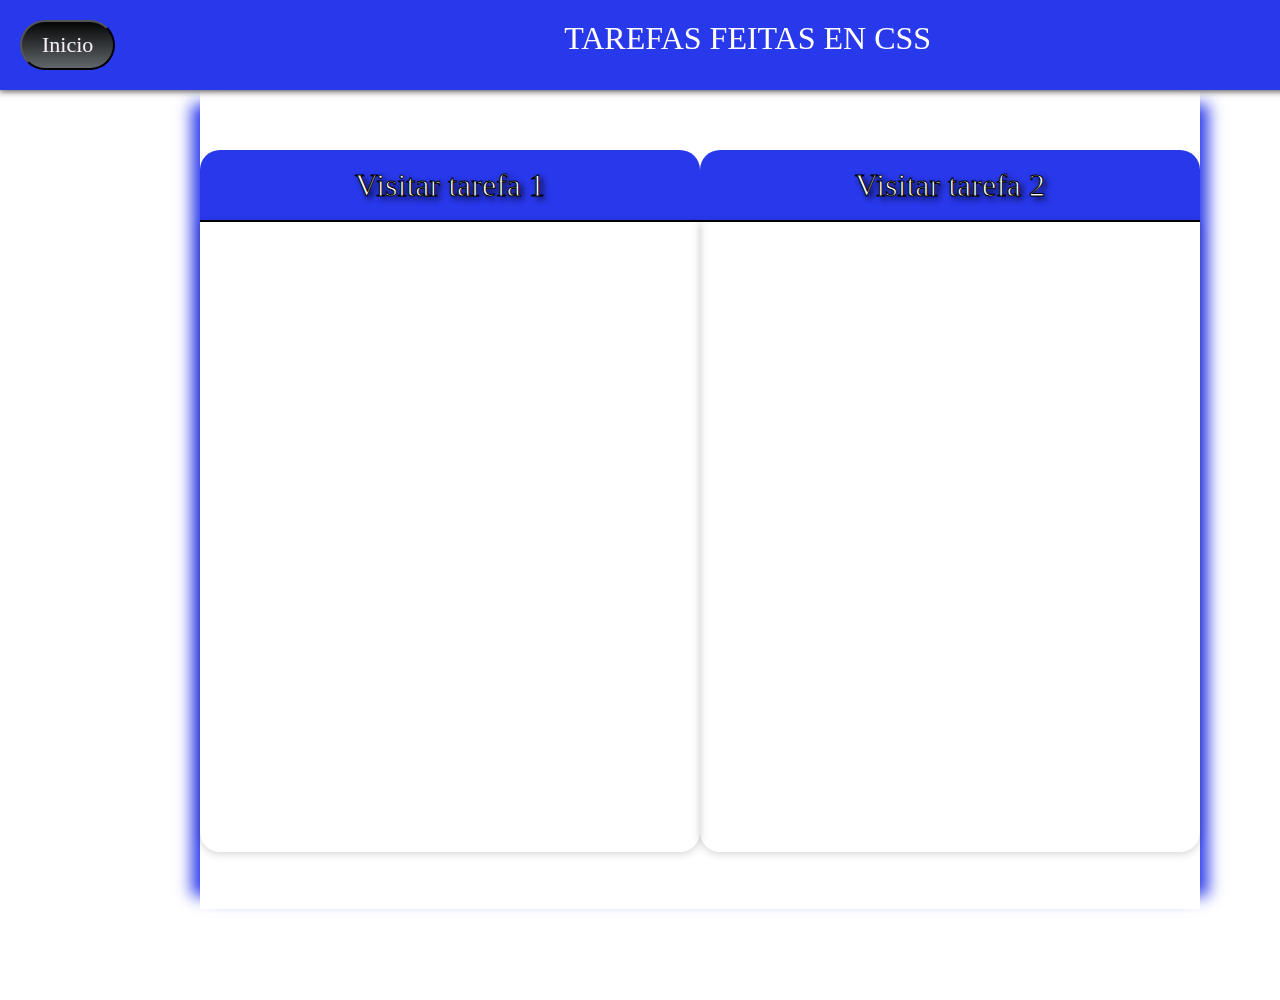
==== css.html @ 8fe28d94 "Add files via upload" ====
<!DOCTYPE html>
<html lang="gal">

<head>
    <meta charset="UTF-8">
    <meta http-equiv="X-UA-Compatible" content="IE=edge">
    <meta name="viewport" content="width=device-width, initial-scale=1.0">
    <link rel="stylesheet" href="stylescss.css">
    <title>Página tarefas CSS</title>
</head>
<body class="grid-container">
    <header class="header">TAREFAS FEITAS EN CSS <button class="btn" onclick="window.location.href='Index.html'">Inicio</button><div class="logo"></div>
    </header>
    <article class="main">
        <div class="container">
            <div class="card1"><div class="footer"><a href="Tarefa1css/Entregar-tarefa-1 (2).html"> Visitar tarefa 1 </a></div> <div class="preview"></div></div>
            <div class="card2"><div class="footer"><a href="Tarefa2css/tarefa2css.html">Visitar tarefa 2 </a></div><div class="preview2"></div></div>
        </div>
    </article>
</body>
</html>
---- stylescss.css ----
body {
    margin: auto;
    min-height: 100%;
}

@import url('https://fonts.googleapis.com/css2?family=Calligraffitti&display=swap');

.header {
    padding: 20px;
    grid-area: header;
    background-color: rgb(40, 56, 235);
    color: white;
    font-family: 'Calligraffitti', cursive;
    text-align: center;
    font-size: xx-large;
    box-shadow: -1px 1px 7px 0px rgba(0, 0, 0, 0.75);
    position: sticky;
    top: 0;
    margin-bottom: 10px;
   

}
.header div{
    text-shadow: 0.1em 0.1em 0.2em black;
    -webkit-text-stroke: 1.5px black;
}

.main {
    grid-area: main;
    box-shadow: 0 9px 0px 0px white, 0 -9px 0px 0px white, 12px 0 15px -4px rgb(40, 56, 235), -12px 0 15px -4px rgb(40, 56, 235);

}

.container {
    display: flex;
    justify-content: center;
    align-items: center;
    background-size: cover;
    background-repeat: no-repeat;
}


.card1 {
    width: 500px;
    height: 700px;
    border-radius: 20px;
    margin: auto;
    margin-block: 50px;

}


.card2 {
    width: 500px;
    height: 700px;
    border-radius: 20px;
    margin: auto;
    margin-block: 50px;

}


.preview {
    width: 100%;
    height: 90%;
    border-radius: 0px 0px 20px 20px;
    cursor: default;
    transition: all 300ms ease;
    font-family: 'Calligraffitti', cursive;
    box-shadow: 0px 1px 10px rgba(0, 0, 0, 0.2);
    background-image: url(imagenes/CSS3_logo.svg.png);
    background-size: cover;
    background-position: -65px;
    background-repeat: no-repeat;
}


.preview:hover {
    background-image: url(imagenes/csss1.png);
    background-size: cover;
    background-position: 5px;
    box-shadow: 5px 10px 20px rgba(0, 0, 0, 0.4);
}


.preview2 {
    width: 100%;
    height: 90%;
    border-radius: 0px 0px 20px 20px;
    cursor: default;
    transition: all 300ms ease;
    font-family: 'Calligraffitti', cursive;
    box-shadow: 0px 1px 10px rgba(0, 0, 0, 0.2);
    background-image: url(imagenes/CSS3_logo.svg.png);
    background-size: cover;
 background-position: -65px;
    background-repeat: no-repeat;
}



.preview2:hover {
    background-image: url(imagenes/css2.png);
    background-size: cover;
    background-position:  10px 0px;
    box-shadow: 5px 10px 20px rgba(0, 0, 0, 0.4);
}


.footer {
    border-bottom: 2px solid black;
    width: 100%;
    height: 10%;
    border-radius: 20px 20px 0px 0px;
    background-color:rgb(40, 56, 235);
    text-align: center;
    align-items: center;
    justify-content: center;
    display: flex;
}

.footer a {
    text-decoration: none;
    color: white;
    -webkit-text-stroke: 1px black;
    font-size: xx-large;
    font-family: 'Calligraffitti', cursive; 
    text-shadow: 0.1em 0.1em 0.2em black
}

.footer:hover {
    background-color:rgb(99, 109, 227);

}


.btn{
    background: #040505;
    background-image: -webkit-linear-gradient(top, #040505, #61676b);
    background-image: -moz-linear-gradient(top, #040505, #61676b);
    background-image: -o-linear-gradient(top, #040505, #61676b);
    background-image: linear-gradient(to bottom, #040505, #61676b);
    -webkit-border-radius: 25;
    -moz-border-radius: 25;
    border-radius: 25px;
    font-family: Georgia;
    color: #f7eff7;
    font-size: 22px;
    padding: 10px 20px 10px 20px;
    text-decoration: none;
    text-align: center;
    float: left;
}
.btn:hover {
    background: #3cb0fd;
    background-image: -webkit-linear-gradient(top, #3cb0fd, #3498db);
    background-image: -moz-linear-gradient(top, #3cb0fd, #3498db);
    background-image: -o-linear-gradient(top, #3cb0fd, #3498db);
    background-image: linear-gradient(to bottom, #3cb0fd, #3498db);
    text-decoration: none;
  }


.grid-container {
    display: grid;
    grid-template:

        "header header header" 100px
        "navbar main sidebar" auto
        "footer footer footer" 100px/
        200px auto 200px;

}
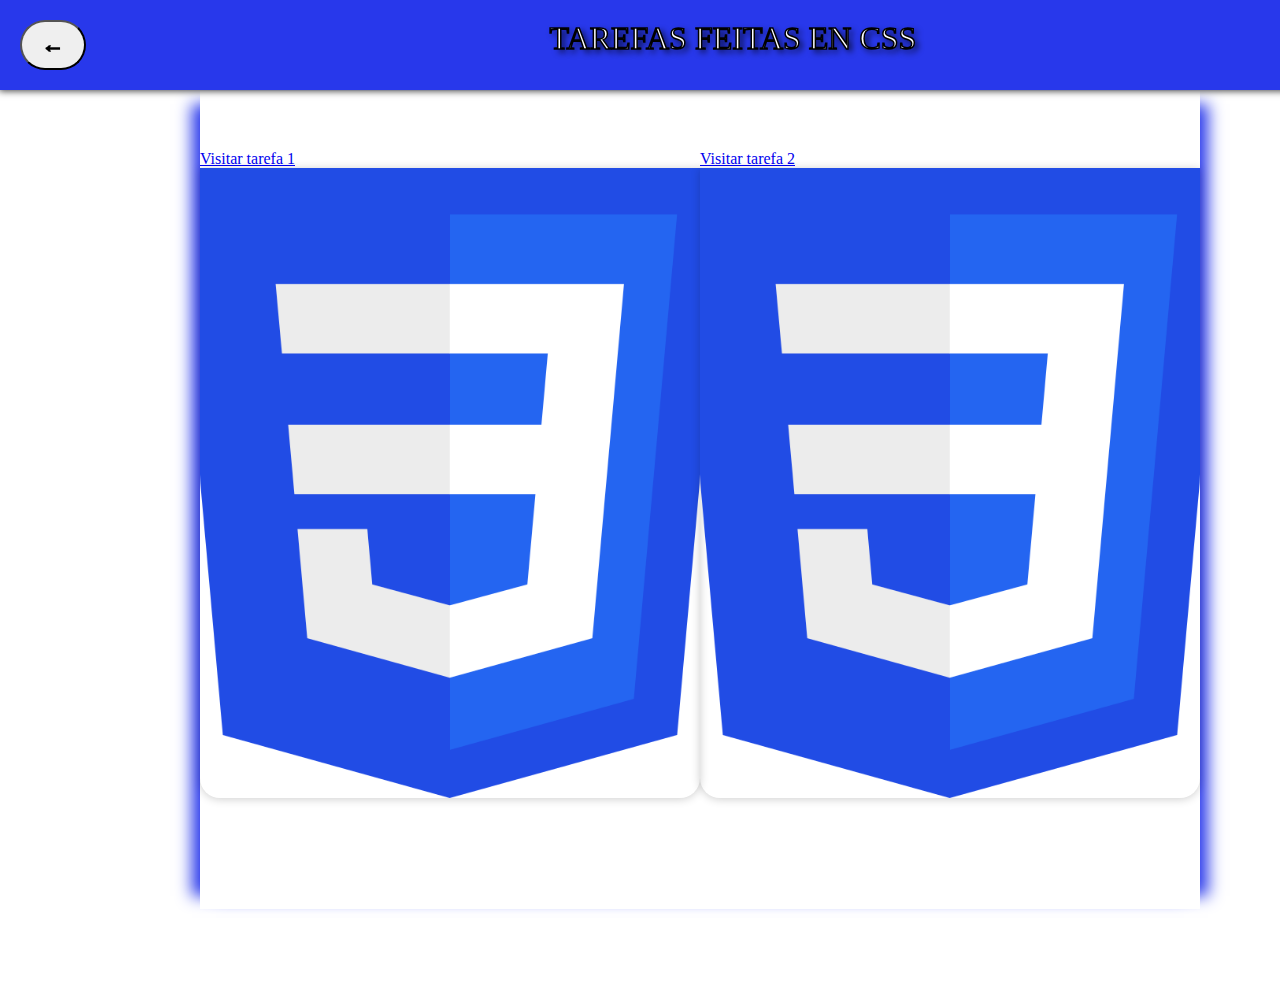
==== commit 42fef172: "Update css.html" ====
--- a/css.html
+++ b/css.html
@@ -8,14 +8,23 @@
     <link rel="stylesheet" href="stylescss.css">
     <title>Página tarefas CSS</title>
 </head>
+
 <body class="grid-container">
-    <header class="header">TAREFAS FEITAS EN CSS <button class="btn" onclick="window.location.href='Index.html'">Inicio</button><div class="logo"></div>
+    <header class="header">TAREFAS FEITAS EN CSS <button class="btn"
+            onclick="window.location.href='Index.html'">&larr;</button> </div>
     </header>
     <article class="main">
         <div class="container">
-            <div class="card1"><div class="footer"><a href="Tarefa1css/Entregar-tarefa-1 (2).html"> Visitar tarefa 1 </a></div> <div class="preview"></div></div>
-            <div class="card2"><div class="footer"><a href="Tarefa2css/tarefa2css.html">Visitar tarefa 2 </a></div><div class="preview2"></div></div>
+            <div class="card1">
+                <div class="head"><a href="Tarefa1css/Entregar-tarefa-1 (2).html"> Visitar tarefa 1 </a></div>
+                <div class="preview"></div>
+            </div>
+            <div class="card2">
+                <div class="head"><a href="Tarefa2css/tarefa2css.html">Visitar tarefa 2 </a></div>
+                <div class="preview2"></div>
+            </div>
         </div>
     </article>
 </body>
-</html>+
+</html>
--- a/stylescss.css
+++ b/stylescss.css
@@ -17,12 +17,9 @@
     position: sticky;
     top: 0;
     margin-bottom: 10px;
-   
+     text-shadow: 0.1em 0.1em 0.2em black;
+    -webkit-text-stroke: 1.5px black;
 
-}
-.header div{
-    text-shadow: 0.1em 0.1em 0.2em black;
-    -webkit-text-stroke: 1.5px black;
 }
 
 .main {
@@ -135,16 +132,12 @@
 
 
 .btn{
-    background: #040505;
-    background-image: -webkit-linear-gradient(top, #040505, #61676b);
-    background-image: -moz-linear-gradient(top, #040505, #61676b);
-    background-image: -o-linear-gradient(top, #040505, #61676b);
-    background-image: linear-gradient(to bottom, #040505, #61676b);
-    -webkit-border-radius: 25;
+    color:white;
+    background-color:blak;
+    float:left;
+     -webkit-border-radius: 25;
     -moz-border-radius: 25;
     border-radius: 25px;
-    font-family: Georgia;
-    color: #f7eff7;
     font-size: 22px;
     padding: 10px 20px 10px 20px;
     text-decoration: none;
@@ -170,4 +163,4 @@
         "footer footer footer" 100px/
         200px auto 200px;
 
-}+}
